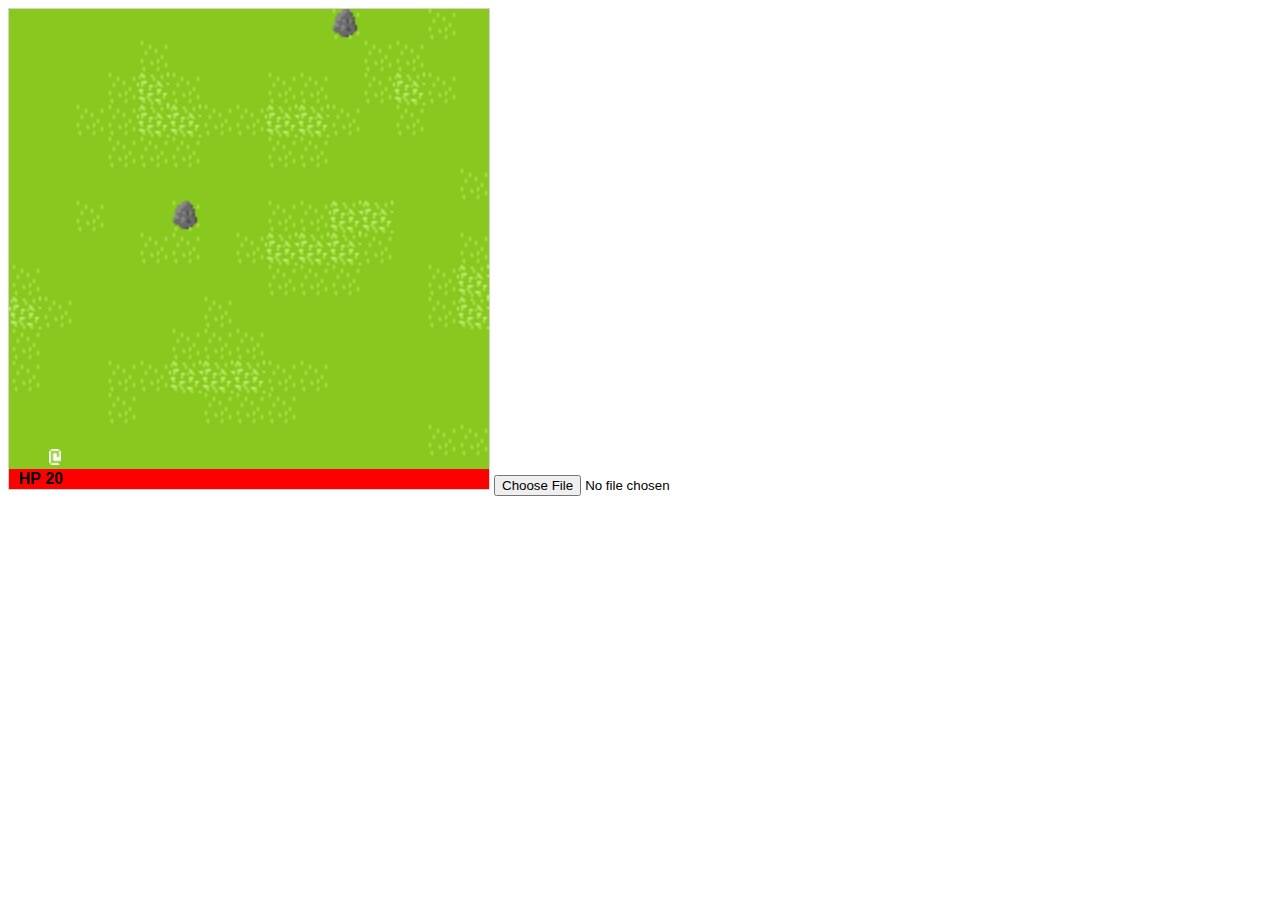
==== index.html @ 1766130a "Testing fetch API for map transition" ====
<!DOCTYPE html>
<html>
    <head>
        <title>The Game</title>
        <meta name="viewport" content="width=device-width, initial-scale=1.0"/>
        <style>
            canvas {
                border: 1px solid #d3d3d3;
                background-color: #f1f1f1;
                cursor: none;
            }
        </style>
    </head>
    <body onload="startGame()">
        <script src="https://ajax.googleapis.com/ajax/libs/jquery/3.5.1/jquery.min.js"></script>
        <script src="js/assets.js"></script>
        <script src="js/bullets.js"></script>
        <script src="js/weapons.js"></script>
        <script src="js/tiles.js"></script>
        <script src="js/map.js"></script>
        <script src="js/entity.js"></script>
        <script src="js/render.js"></script>
        <script src="js/game.js"></script>
        <script>
            let loadMap = (path) => {
                let data = fetch(path);
                console.log(data);
                fetch(path)
                    .then((response) => {
                        return response.json()
                    })
                    .then((data) => {
                        // Work with JSON data here
                        console.log("D:" + data)
                    })
                    .catch((err) => {
                        console.log(err);
                    })

                // let importedFile = document.getElementById('map-file').files[0];

                // let reader = new FileReader();
                // reader.onload = function() {
                //     let fileContent = JSON.parse(reader.result);
                //     console.log(fileContent);
                //     spawnX = fileContent.spawnX;
                //     player.x = spawnX;
                //     spawnY = fileContent.spawnY;
                //     player.y = spawnY;
                //     MAP_WIDTH = fileContent.MAP_WIDTH;
                //     MAP_HEIGHT = fileContent.MAP_HEIGHT;
                //     xOffset = Math.floor(spawnX / 240) * -240;
                //     if (xOffset < 0 && xOffset < -(MAP_WIDTH * TILE_SIZE * SCALE - game.canvas.width) / 2) {
                //         xOffset = -(MAP_WIDTH * TILE_SIZE * SCALE - game.canvas.width) / 2;
                //     }
                //     yOffset = Math.floor(spawnY / 240) * -240; 
                //     if (yOffset < 0 && yOffset < -(MAP_HEIGHT * TILE_SIZE * SCALE - game.canvas.height) / 2) {
                //         yOffset = -(MAP_HEIGHT * TILE_SIZE * SCALE - game.canvas.height) / 2;
                //     }
                //     tileArray = fileContent.tiles;
                //     imagesLoaded = 0;
                //     totalImages = tileArray.length;
                //     for (let i = 0; i < tileArray.length; i++) {
                //         tileArray[i].image = new Image();
                //         tileArray[i].image.addEventListener("load", function() {
                //             imagesLoaded++;
                //         }, false);
                //         tileArray[i].image.src = tileArray[i].imagePath;
                //     }
                //     boundingBoxes = fileContent.boxes;
                //     entities = fileContent.entities;
                //     for (let i = 0; i < entities.length; i++) {
                //         let index = getEntityConstructorIndexFromName(entities[i].name);
                //         if (index !== -1) {
                //             entities[i] = entityConstructors[index](entities[i].x, entities[i].y);
                //         }
                //     }

                // };
                // reader.readAsText(importedFile);      
            }

            let transitionToMap = (newMapPath) => {
                // save map data
                // save player data
                game.paused = true;
                // load new map (UPDATE TO LOAD BY PATH LOCALLY)
                loadMap();
                interval = setInterval(() => {
                    if (imagesLoaded < totalImages) {
                        console.log(" >> " + imagesLoaded + "/" + totalImages);
                        game.clear();
                        game.context.font = "bold 24px Arial";
                        game.context.fillText("LOADING " + imagesLoaded + "/" + totalImages, 5, 135);
                    } else {
                        clearInterval(interval);
                        game.paused = false;
                        drawMaskContext(game);
                    }
                }, 20);                
            }
        </script>
        <input id="map-file" type="file"></input><br>
    </body>
</html>
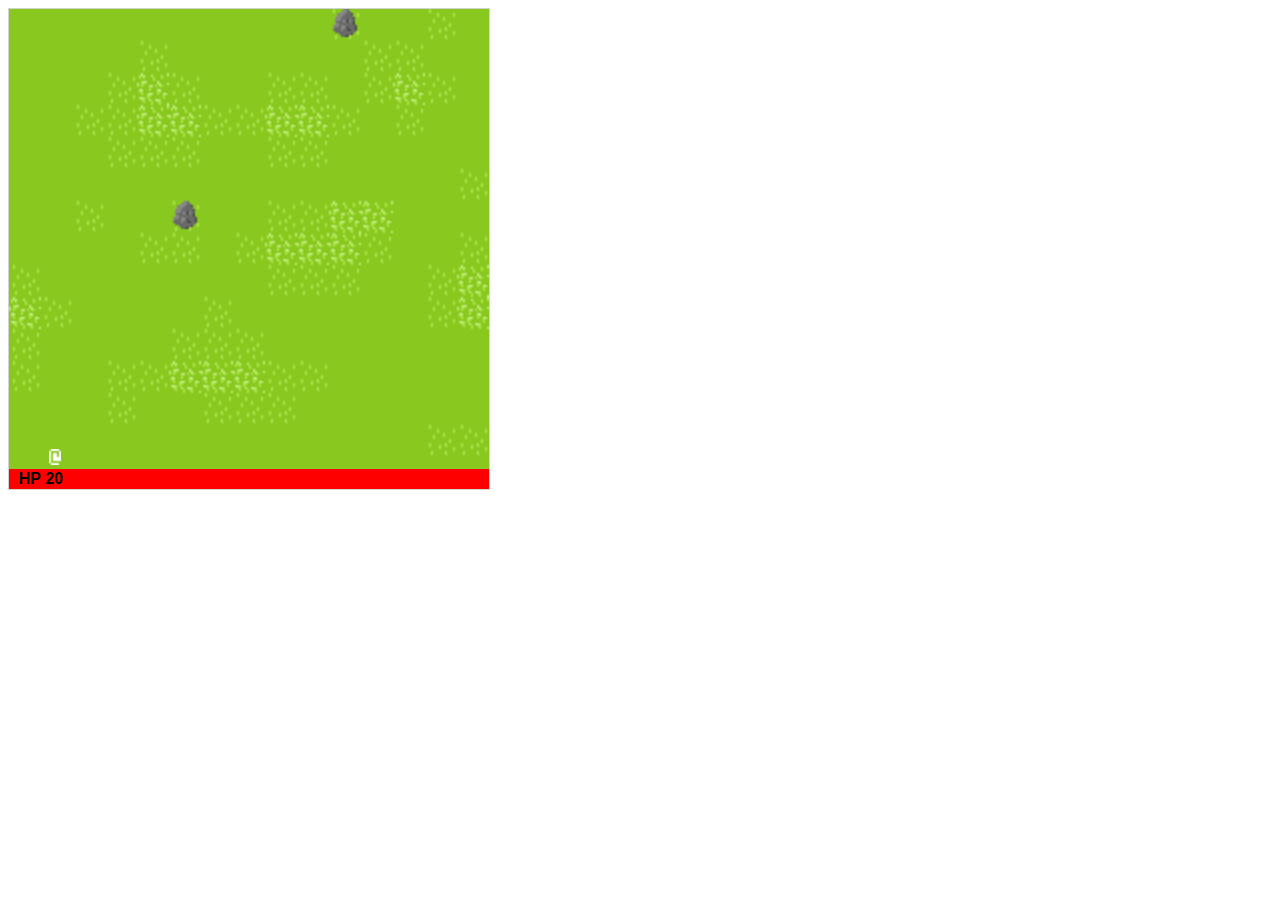
==== commit 8188fad1: "Added map transition boxes to the game engine." ====
--- a/index.html
+++ b/index.html
@@ -21,85 +21,5 @@
         <script src="js/entity.js"></script>
         <script src="js/render.js"></script>
         <script src="js/game.js"></script>
-        <script>
-            let loadMap = (path) => {
-                let data = fetch(path);
-                console.log(data);
-                fetch(path)
-                    .then((response) => {
-                        return response.json()
-                    })
-                    .then((data) => {
-                        // Work with JSON data here
-                        console.log("D:" + data)
-                    })
-                    .catch((err) => {
-                        console.log(err);
-                    })
-
-                // let importedFile = document.getElementById('map-file').files[0];
-
-                // let reader = new FileReader();
-                // reader.onload = function() {
-                //     let fileContent = JSON.parse(reader.result);
-                //     console.log(fileContent);
-                //     spawnX = fileContent.spawnX;
-                //     player.x = spawnX;
-                //     spawnY = fileContent.spawnY;
-                //     player.y = spawnY;
-                //     MAP_WIDTH = fileContent.MAP_WIDTH;
-                //     MAP_HEIGHT = fileContent.MAP_HEIGHT;
-                //     xOffset = Math.floor(spawnX / 240) * -240;
-                //     if (xOffset < 0 && xOffset < -(MAP_WIDTH * TILE_SIZE * SCALE - game.canvas.width) / 2) {
-                //         xOffset = -(MAP_WIDTH * TILE_SIZE * SCALE - game.canvas.width) / 2;
-                //     }
-                //     yOffset = Math.floor(spawnY / 240) * -240; 
-                //     if (yOffset < 0 && yOffset < -(MAP_HEIGHT * TILE_SIZE * SCALE - game.canvas.height) / 2) {
-                //         yOffset = -(MAP_HEIGHT * TILE_SIZE * SCALE - game.canvas.height) / 2;
-                //     }
-                //     tileArray = fileContent.tiles;
-                //     imagesLoaded = 0;
-                //     totalImages = tileArray.length;
-                //     for (let i = 0; i < tileArray.length; i++) {
-                //         tileArray[i].image = new Image();
-                //         tileArray[i].image.addEventListener("load", function() {
-                //             imagesLoaded++;
-                //         }, false);
-                //         tileArray[i].image.src = tileArray[i].imagePath;
-                //     }
-                //     boundingBoxes = fileContent.boxes;
-                //     entities = fileContent.entities;
-                //     for (let i = 0; i < entities.length; i++) {
-                //         let index = getEntityConstructorIndexFromName(entities[i].name);
-                //         if (index !== -1) {
-                //             entities[i] = entityConstructors[index](entities[i].x, entities[i].y);
-                //         }
-                //     }
-
-                // };
-                // reader.readAsText(importedFile);      
-            }
-
-            let transitionToMap = (newMapPath) => {
-                // save map data
-                // save player data
-                game.paused = true;
-                // load new map (UPDATE TO LOAD BY PATH LOCALLY)
-                loadMap();
-                interval = setInterval(() => {
-                    if (imagesLoaded < totalImages) {
-                        console.log(" >> " + imagesLoaded + "/" + totalImages);
-                        game.clear();
-                        game.context.font = "bold 24px Arial";
-                        game.context.fillText("LOADING " + imagesLoaded + "/" + totalImages, 5, 135);
-                    } else {
-                        clearInterval(interval);
-                        game.paused = false;
-                        drawMaskContext(game);
-                    }
-                }, 20);                
-            }
-        </script>
-        <input id="map-file" type="file"></input><br>
     </body>
 </html>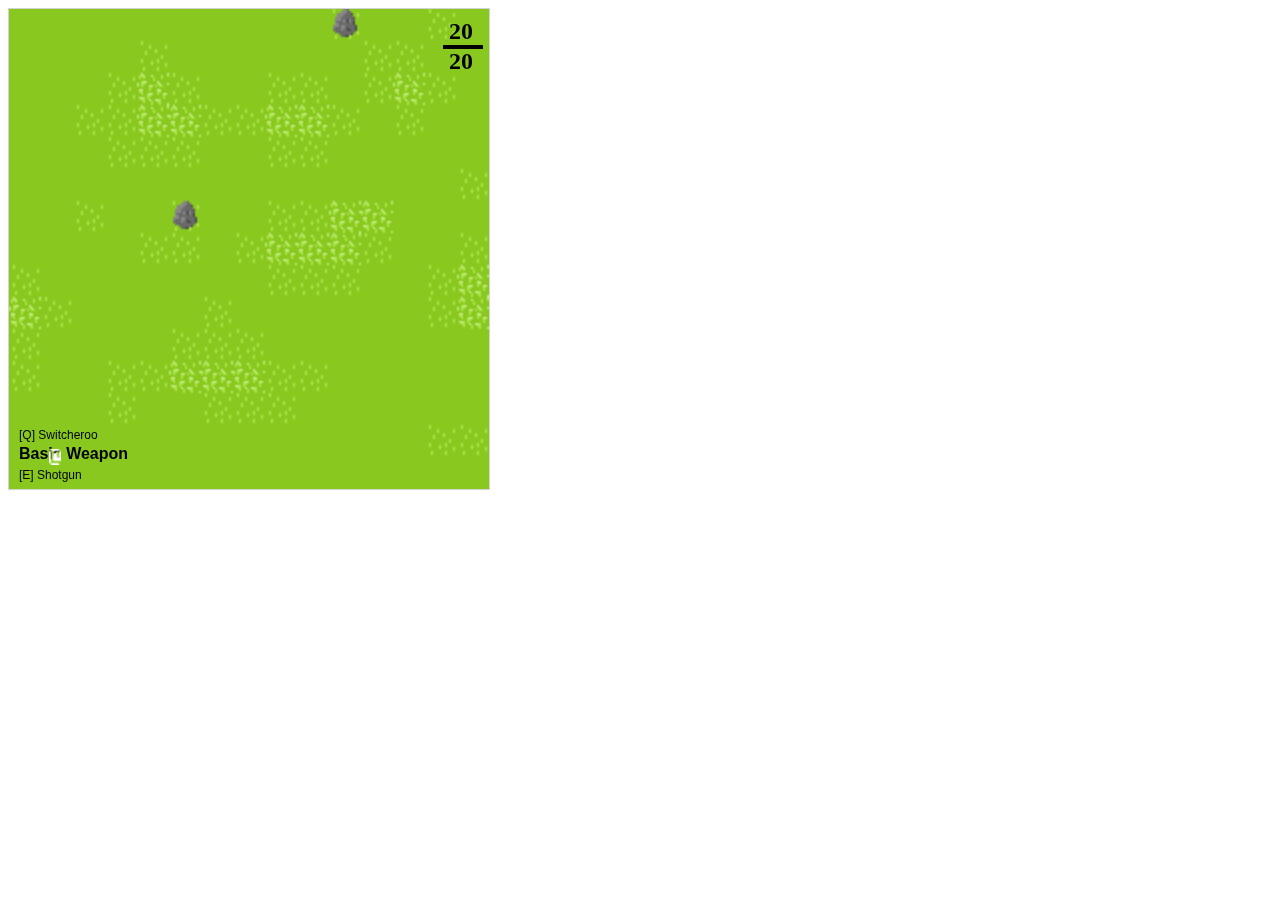
==== commit dfcc9ac1: "Started implementing a statuses class" ====
--- a/index.html
+++ b/index.html
@@ -15,6 +15,7 @@
         <script src="https://ajax.googleapis.com/ajax/libs/jquery/3.5.1/jquery.min.js"></script>
         <script src="js/assets.js"></script>
         <script src="js/bullets.js"></script>
+        <script src="js/statuses.js"></script>
         <script src="js/weapons.js"></script>
         <script src="js/tiles.js"></script>
         <script src="js/map.js"></script>
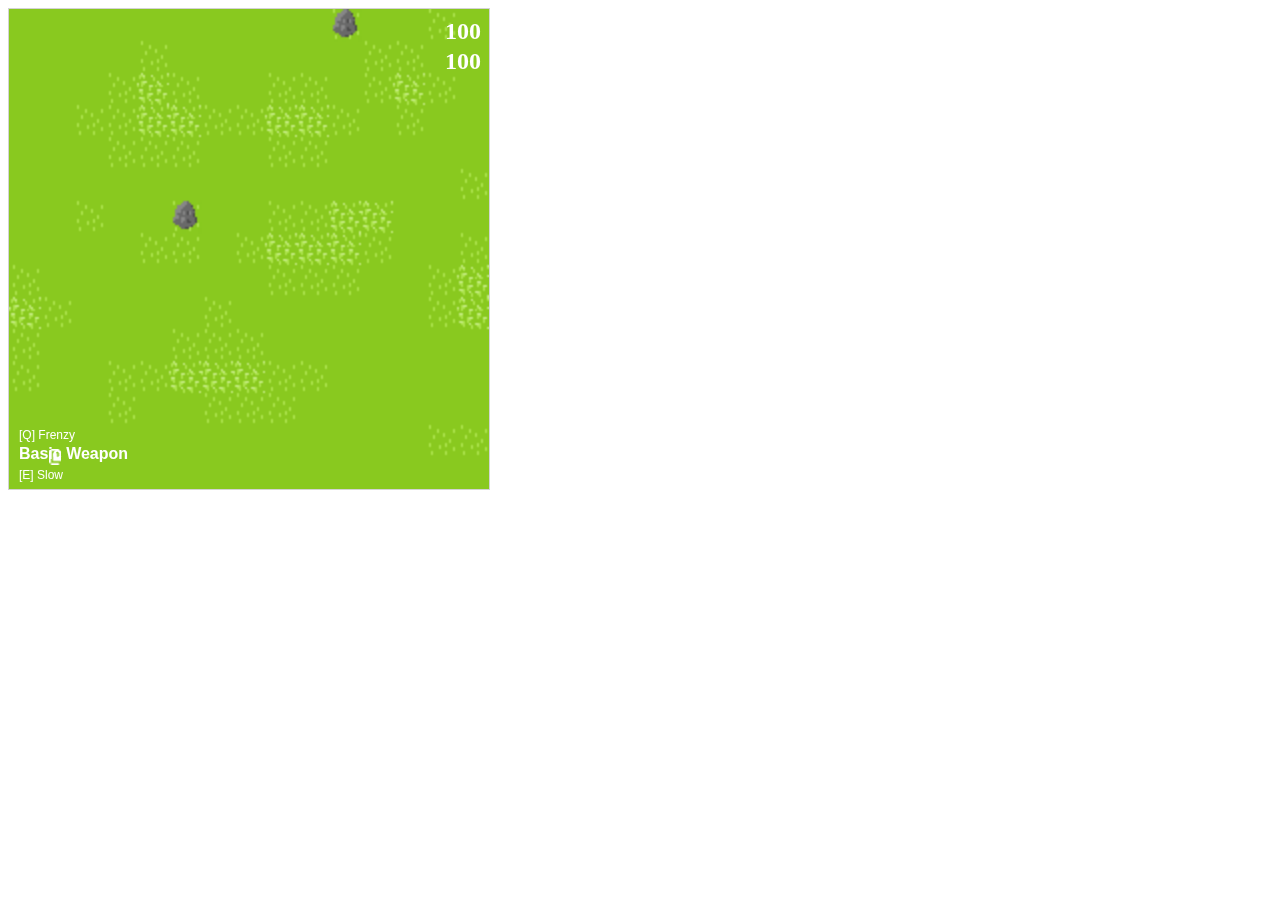
==== commit f2eb08e4: "Added an array to store screen text (displaying location/damage)" ====
--- a/index.html
+++ b/index.html
@@ -14,6 +14,7 @@
     <body onload="startGame()">
         <script src="https://ajax.googleapis.com/ajax/libs/jquery/3.5.1/jquery.min.js"></script>
         <script src="js/assets.js"></script>
+        <script src="js/screenText.js"></script>
         <script src="js/bullets.js"></script>
         <script src="js/statuses.js"></script>
         <script src="js/weapons.js"></script>
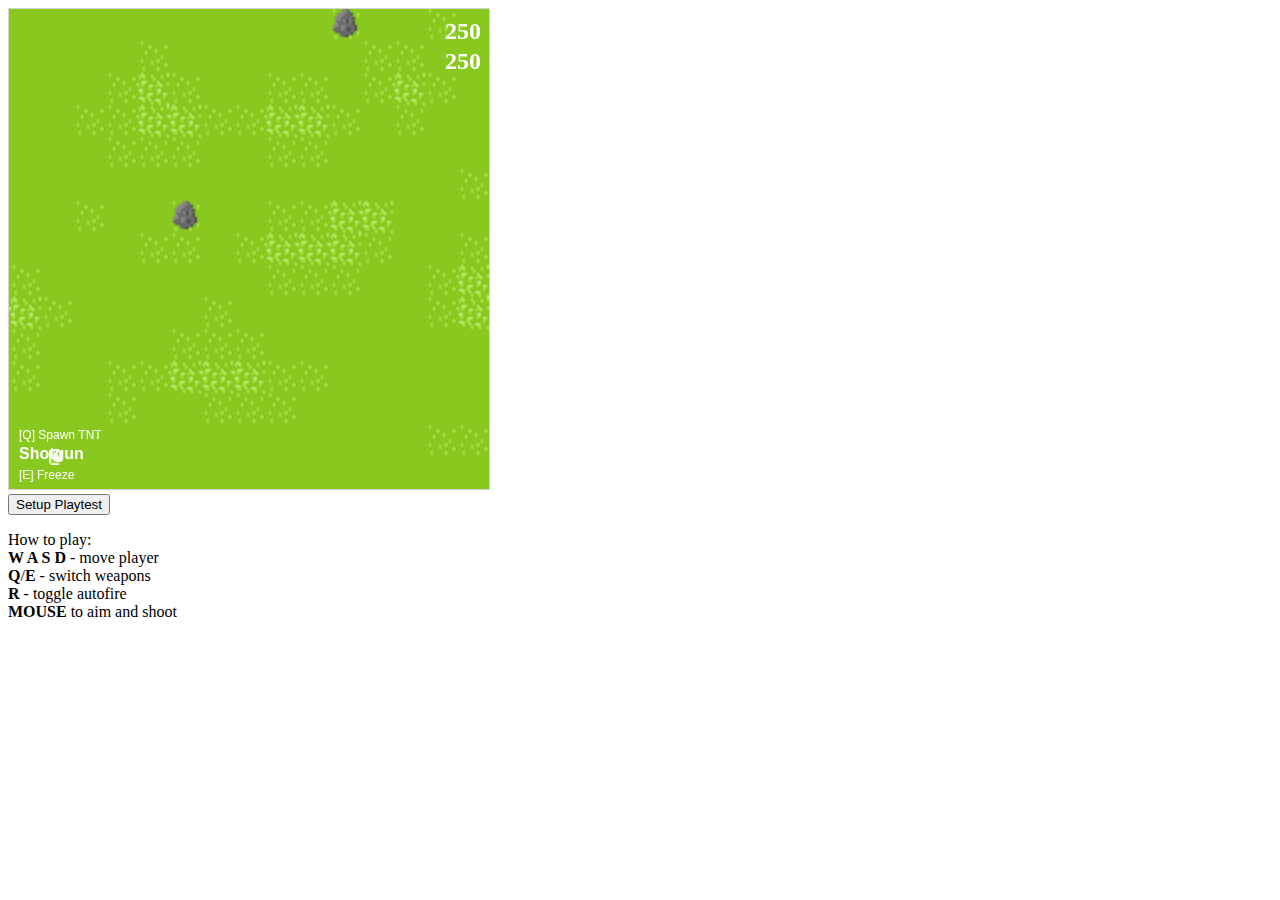
==== commit cc25a408: "Created a basic testing environment." ====
--- a/index.html
+++ b/index.html
@@ -23,5 +23,18 @@
         <script src="js/entity.js"></script>
         <script src="js/render.js"></script>
         <script src="js/game.js"></script>
+        <br><button id="test-setup" onclick="playtestSetup()">Setup Playtest</button>
+        <br><p>How to play:<br><b>W A S D</b> - move player
+            <br></b><b>Q</b>/<b>E</b> - switch weapons
+            <br><b>R</b> - toggle autofire
+            <br><b>MOUSE</b> to aim and shoot</p>
+        <script>
+            let playtestSetup = () => {
+                if (imagesLoaded == totalImages) {
+                    console.log("Setting up playtest environment...");
+                    transitionToMap("/maps/test_dungeon_1.json");
+                }
+            }
+        </script>
     </body>
 </html>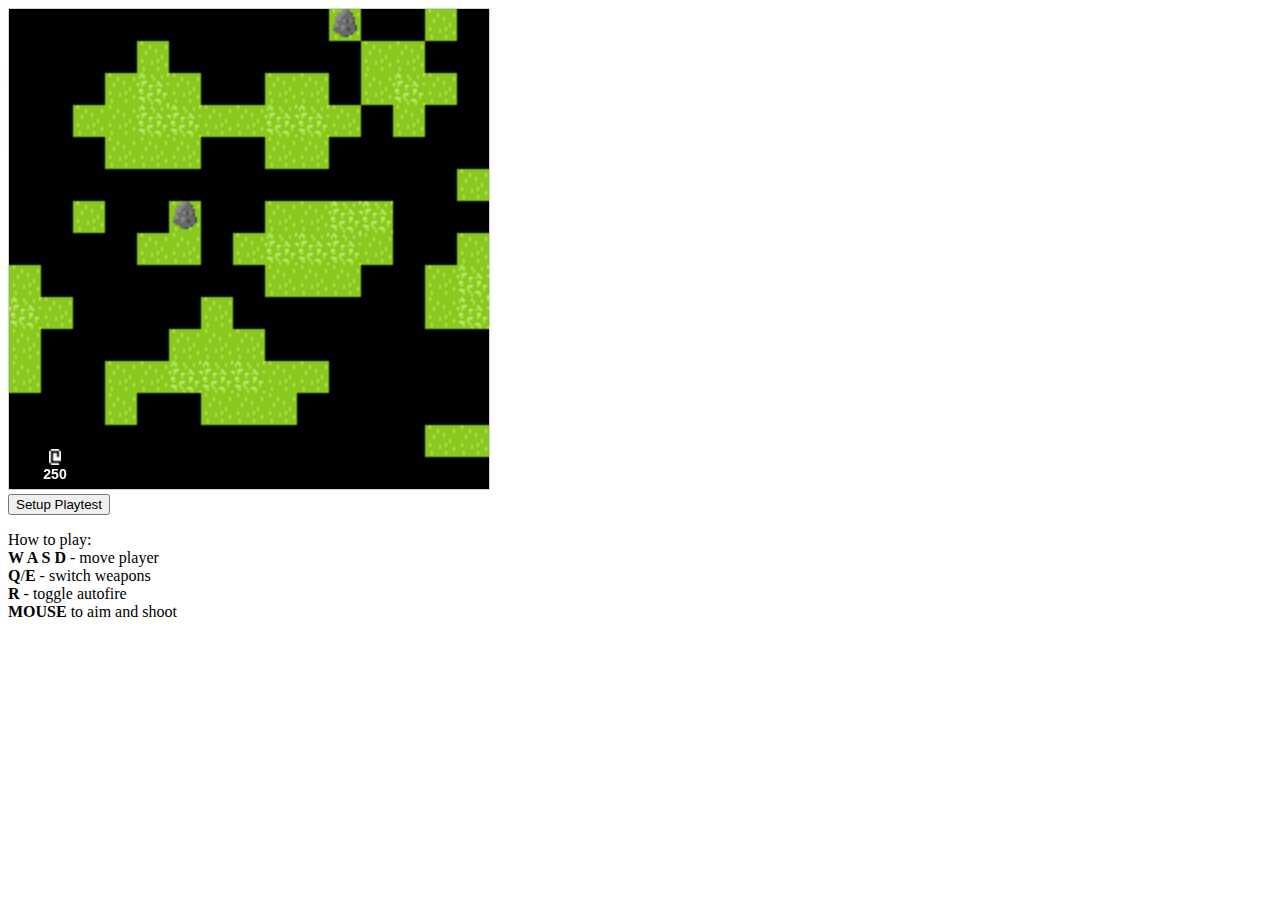
==== commit 3355e039: "Disabled right click popup (used a very quick fix to stop this on the whole webpage, instead of just" ====
--- a/index.html
+++ b/index.html
@@ -11,7 +11,7 @@
             }
         </style>
     </head>
-    <body onload="startGame()">
+    <body onload="startGame()" onmousedown = "return false" onselectstart = "return false" oncontextmenu="return false">
         <script src="https://ajax.googleapis.com/ajax/libs/jquery/3.5.1/jquery.min.js"></script>
         <script src="js/assets.js"></script>
         <script src="js/screenText.js"></script>
